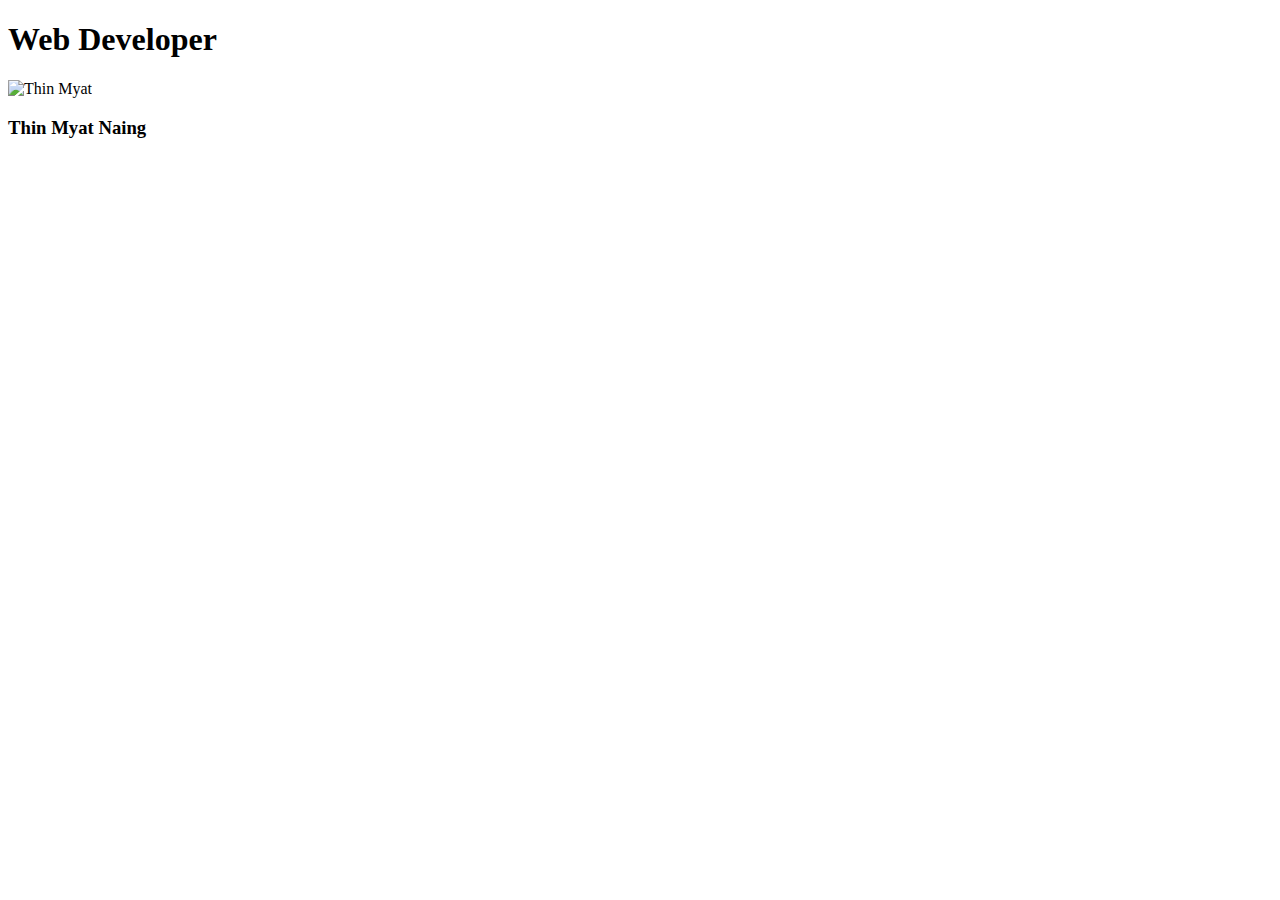
==== index.html @ 1c6e66c4 "Add files via upload" ====
<!DOCTYPE html>
<html>
<head>
<meta charset="utf-8">
<meta name="viewport" content="width=device-width, initial-scale=1">
<title>Portfolio Website</title>
<link rel="stylesheet" type="text/css" href="style.css">
<link rel="stylesheet" type="text/css" href="https://cdnjs.cloudflare.com/ajax/libs/font-awesome/6.0.0-beta3/css/all.min.css">
<link rel="preconnect" href="https://fonts.googleapis.com">
<link rel="preconnect" href="https://fonts.gstatic.com" crossorigin>
<link href="https://fonts.googleapis.com/css2?family=Dongle:wght@300;400;700&display=swap" rel="stylesheet">
</head>
<body>
<!-- Section 1 -->
<section class="section-1">
	<h1 class="section-1-heading">Web Developer</h1>
	<img src="image/thin-myat.jpg" alt="Thin Myat" class="personal-img">
	<h3 class="person-name">Thin Myat Naing</h3>
</section>
<!-- End of Section 1 -->

<script type="text/javascript" src="script.js"></script>
</body>
</html>
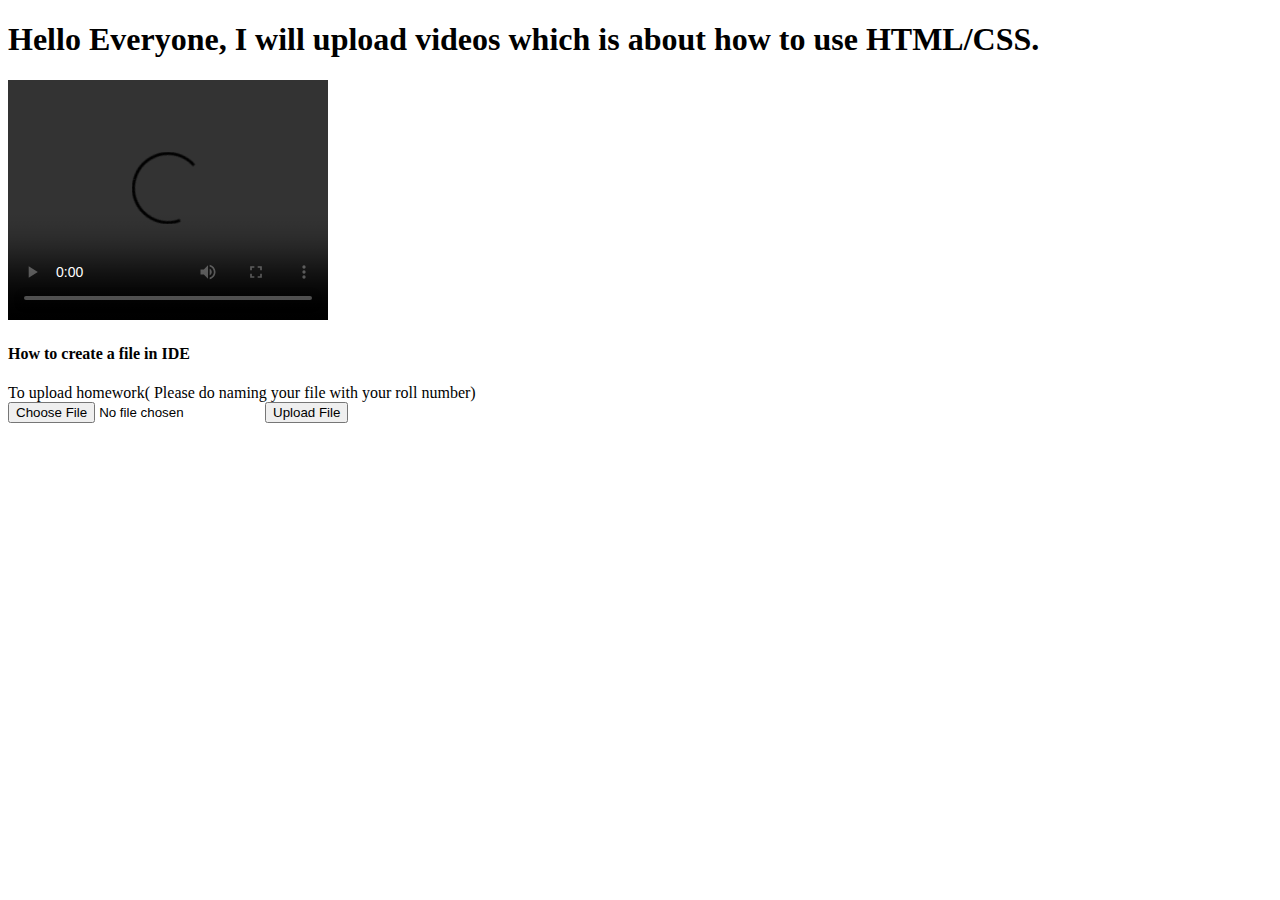
==== commit 3ab9f628: "Add files via upload" ====
--- a/index.html
+++ b/index.html
@@ -1,24 +1,101 @@
-<!DOCTYPE html>
-<html>
-<head>
-<meta charset="utf-8">
-<meta name="viewport" content="width=device-width, initial-scale=1">
-<title>Portfolio Website</title>
-<link rel="stylesheet" type="text/css" href="style.css">
-<link rel="stylesheet" type="text/css" href="https://cdnjs.cloudflare.com/ajax/libs/font-awesome/6.0.0-beta3/css/all.min.css">
-<link rel="preconnect" href="https://fonts.googleapis.com">
-<link rel="preconnect" href="https://fonts.gstatic.com" crossorigin>
-<link href="https://fonts.googleapis.com/css2?family=Dongle:wght@300;400;700&display=swap" rel="stylesheet">
-</head>
-<body>
-<!-- Section 1 -->
-<section class="section-1">
-	<h1 class="section-1-heading">Web Developer</h1>
-	<img src="image/thin-myat.jpg" alt="Thin Myat" class="personal-img">
-	<h3 class="person-name">Thin Myat Naing</h3>
-</section>
-<!-- End of Section 1 -->
-
-<script type="text/javascript" src="script.js"></script>
-</body>
+<!DOCTYPE html>
+<html lang="en">
+
+<head>
+  <meta charset="utf-8">
+  <meta content="width=device-width, initial-scale=1.0" name="viewport">
+
+  <title>Mentor Bootstrap Template - Index</title>
+  <meta content="" name="description">
+  <meta content="" name="keywords">
+
+  <!-- Favicons -->
+  <link href="assets/img/favicon.png" rel="icon">
+  <link href="assets/img/apple-touch-icon.png" rel="apple-touch-icon">
+
+  <!-- Google Fonts -->
+  <link href="https://fonts.googleapis.com/css?family=Open+Sans:300,300i,400,400i,600,600i,700,700i|Raleway:300,300i,400,400i,500,500i,600,600i,700,700i|Poppins:300,300i,400,400i,500,500i,600,600i,700,700i" rel="stylesheet">
+
+  <!-- Vendor CSS Files -->
+  <link href="vendor/animate.css/animate.min.css" rel="stylesheet">
+  <link href="vendor/aos/aos.css" rel="stylesheet">
+  <link href="vendor/bootstrap/css/bootstrap.min.css" rel="stylesheet">
+  <link href="vendor/bootstrap-icons/bootstrap-icons.css" rel="stylesheet">
+  <link href="vendor/boxicons/css/boxicons.min.css" rel="stylesheet">
+  <link href="vendor/remixicon/remixicon.css" rel="stylesheet">
+  <link href="vendor/swiper/swiper-bundle.min.css" rel="stylesheet">
+
+  <!-- Template Main CSS File -->
+  <link href="css/style.css" rel="stylesheet">
+
+  <!-- =======================================================
+  * Template Name: Mentor - v4.7.0
+  * Template URL: https://bootstrapmade.com/mentor-free-education-bootstrap-theme/
+  * Author: BootstrapMade.com
+  * License: https://bootstrapmade.com/license/
+  ======================================================== -->
+</head>
+
+<body>
+
+  <!-- ======= Header ======= -->
+  <!--  --><!-- End Header -->
+
+  <!-- ======= Hero Section ======= -->
+  <section id="hero" class="d-flex justify-content-center align-items-center">
+    <div class="container position-relative" data-aos="zoom-in" data-aos-delay="100">
+    <h1>Hello Everyone, I will upload videos which is about how to use HTML/CSS.</h1>
+  </section><!-- End Hero -->
+
+  <main id="main">
+
+    <!-- ======= Trainers Section ======= -->
+    <section id="trainers" class="trainers">
+      <div class="container" data-aos="fade-up">
+
+        <div class="row" data-aos="zoom-in" data-aos-delay="100">
+
+          <div class="col-lg-4 col-md-6 d-flex align-items-stretch">
+            <div class="member">
+              <video width="320" height="240" controls>
+                <source src="video/how to build a file in IDE.mp4" type="video/mp4">
+                <source src="movie.ogg" type="video/ogg">
+              Your browser does not support the video tag.
+              </video>
+              <div class="member-content">
+                <h4>How to create a file in IDE</h4>
+              </div>
+            </div>
+          </div>
+        </div>
+
+      </div>
+    </section><!-- End Trainers Section -->
+    <section>
+      <form action="upload.php" method="post" enctype="multipart/form-data">
+         To upload homework( Please do naming your file with your roll number)
+         <br>
+        <input type="file" name="fileToUpload" id="fileToUpload">
+        <input type="submit" value="Upload File" name="submit">
+      </form>
+</section>
+
+  </main><!-- End #main -->
+
+
+  <div id="preloader"></div>
+  <a href="#" class="back-to-top d-flex align-items-center justify-content-center"><i class="bi bi-arrow-up-short"></i></a>
+
+  <!-- Vendor JS Files -->
+  <script src="vendor/purecounter/purecounter.js"></script>
+  <script src="vendor/aos/aos.js"></script>
+  <script src="vendor/bootstrap/js/bootstrap.bundle.min.js"></script>
+  <script src="vendor/swiper/swiper-bundle.min.js"></script>
+  <script src="vendor/php-email-form/validate.js"></script>
+
+  <!-- Template Main JS File -->
+  <script src="js/main.js"></script>
+
+</body>
+
 </html>